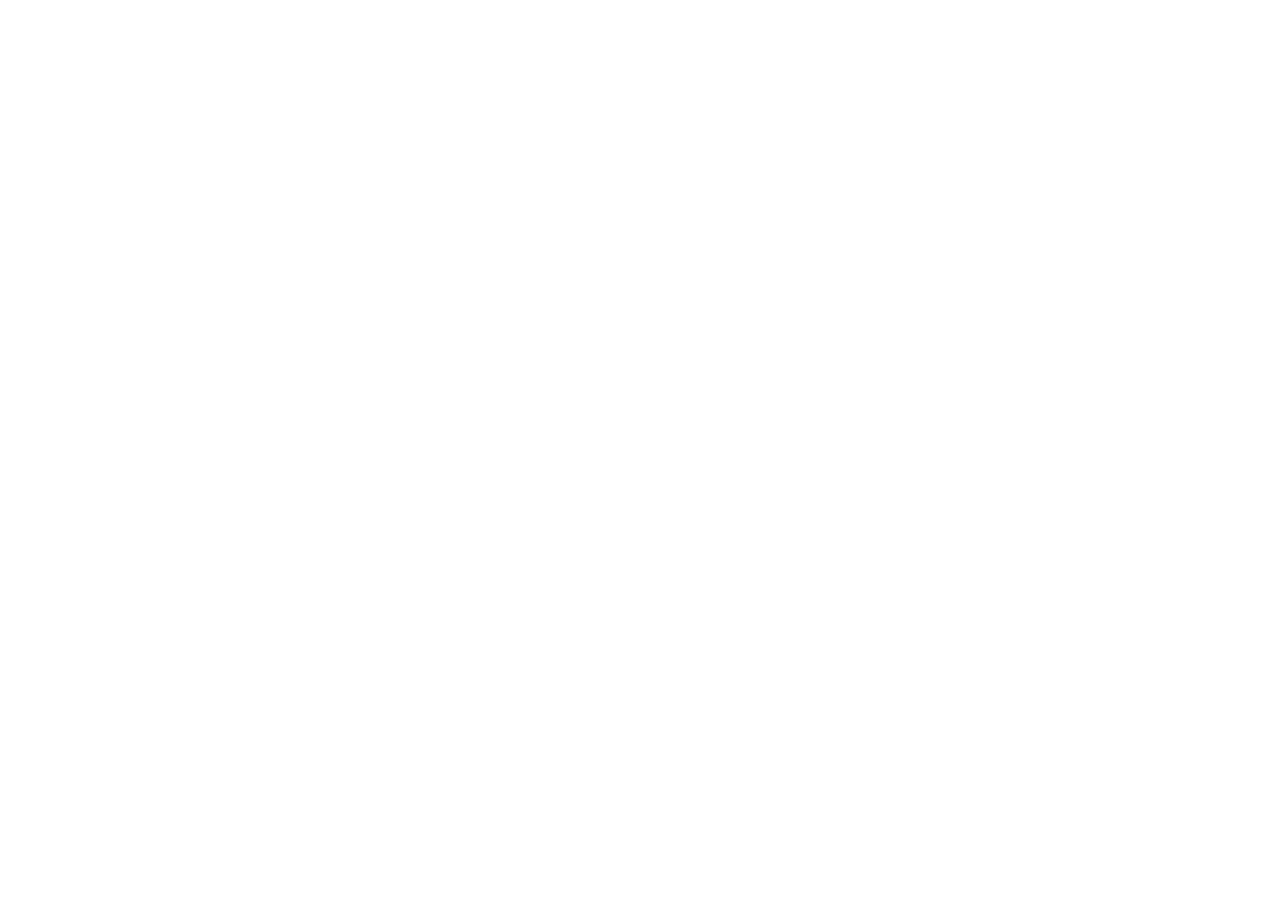
==== index.html @ 61929046 "Initial commit" ====
<!DOCTYPE html>
<html>
    <head>
        <title>Calendar</title>
        <link rel="stylesheet" href="style.css">
    </head>
    <body>
        <div id="calendarContainer" class="calendarContainer"></div>

        <script src="js/calendar.js"></script>
    </body>
</html>
---- style.css ----
.calendarContainer {
    border: black;
    border-width: 1px;
    width: 620px;
    height: 720px;
}
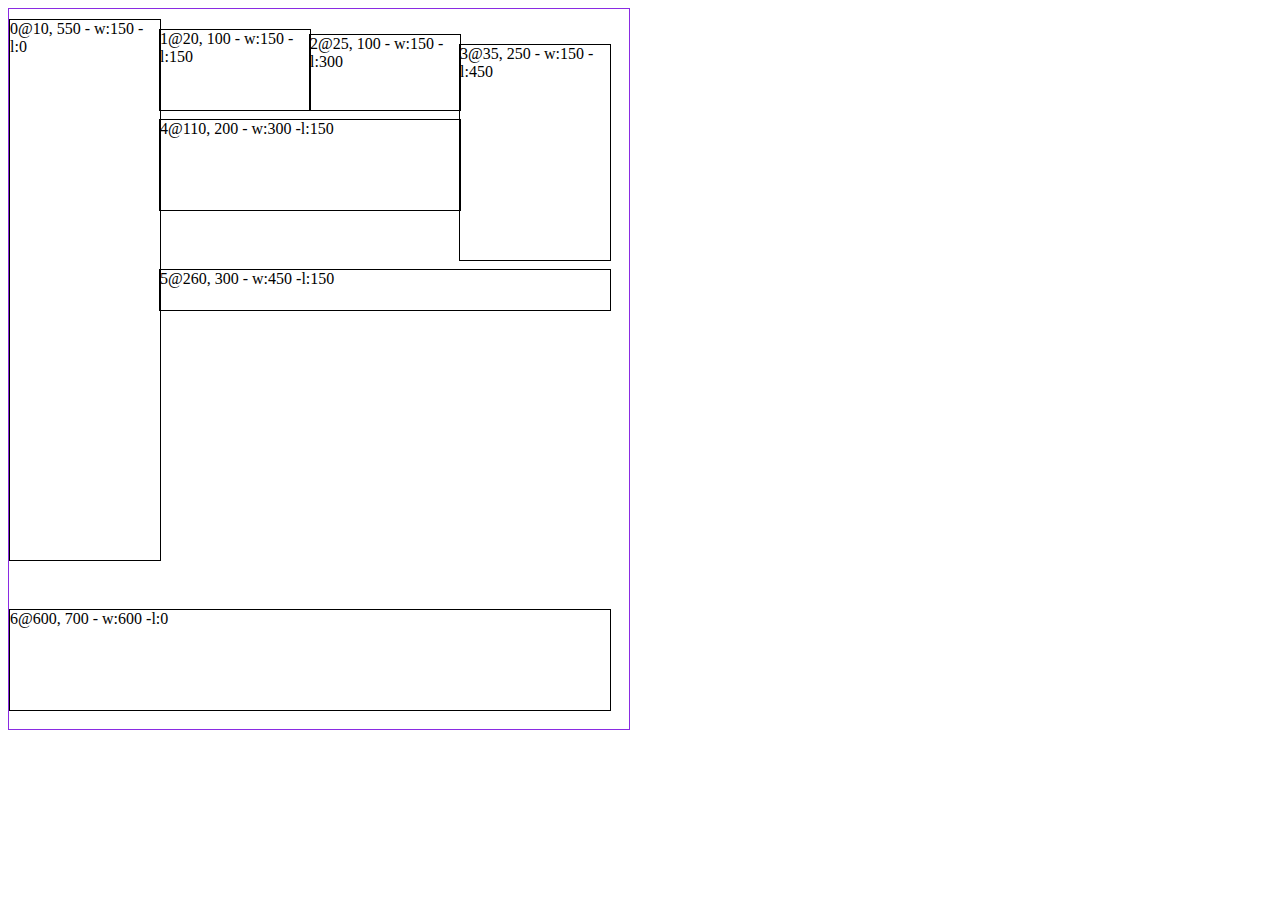
==== commit 87f2d258: "layOutDay completed and unit tests included." ====
--- a/index.html
+++ b/index.html
@@ -8,5 +8,6 @@
         <div id="calendarContainer" class="calendarContainer"></div>
 
         <script src="js/calendar.js"></script>
+        <script src="js/app.js"></script>
     </body>
 </html>--- a/style.css
+++ b/style.css
@@ -1,6 +1,6 @@
 .calendarContainer {
-    border: black;
-    border-width: 1px;
+    border: 1px solid #8a2be2;
     width: 620px;
     height: 720px;
+    position: relative;
 }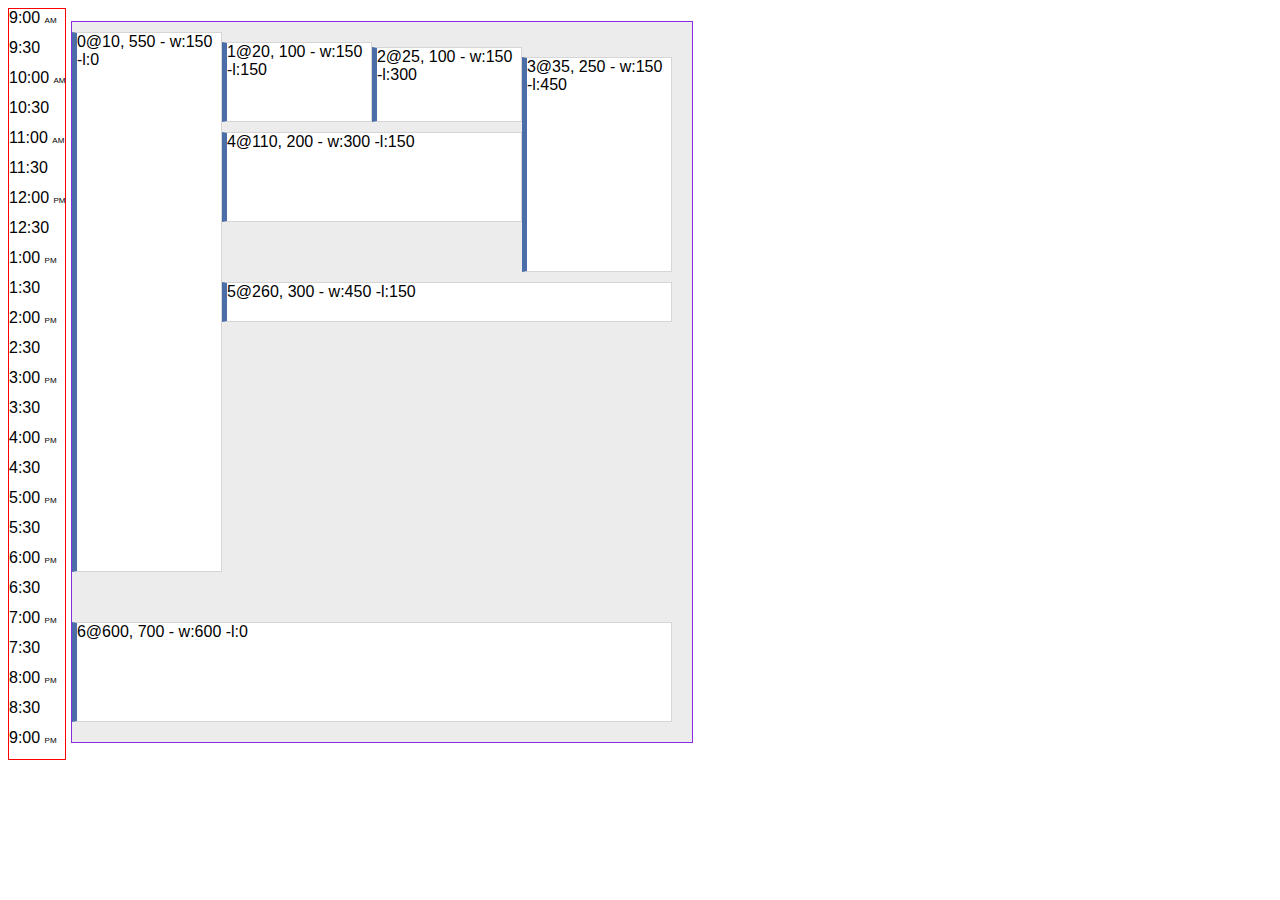
==== commit 862f602b: "Creates timeline. Adds basic styling to events." ====
--- a/index.html
+++ b/index.html
@@ -5,7 +5,11 @@
         <link rel="stylesheet" href="style.css">
     </head>
     <body>
-        <div id="calendarContainer" class="calendarContainer"></div>
+        <section>
+            <div id="timeline" class="timeline">
+            </div>
+            <div id="calendarDay" class="calendarDay"></div>
+        </section>
 
         <script src="js/calendar.js"></script>
         <script src="js/app.js"></script>
--- a/style.css
+++ b/style.css
@@ -1,6 +1,41 @@
-.calendarContainer {
+body {
+    font-family: 'lucida grande', tahoma, verdana, arial, sans-serif;
+    direction: ltr;
+}
+
+.calendarDay {
+    display: inline-block;
     border: 1px solid #8a2be2;
     width: 620px;
     height: 720px;
     position: relative;
+    background-color: #ececec;
+}
+
+.timeline {
+    display: inline-block;
+    border: 1px solid red;
+}
+
+.hour {
+    display: block;
+    height: 30px;
+
+}
+
+.halfHour {
+    display: block;
+    height: 30px;
+}
+
+.amPm {
+    font-size: 0.5em;
+}
+
+.event {
+    border: 1px solid #d6d6d6;
+    background-color: #ffffff;
+    border-left: 5px solid #4b6ea8;
+    -moz-box-sizing: border-box;
+    -webkit-box-sizing: border-box;
 }